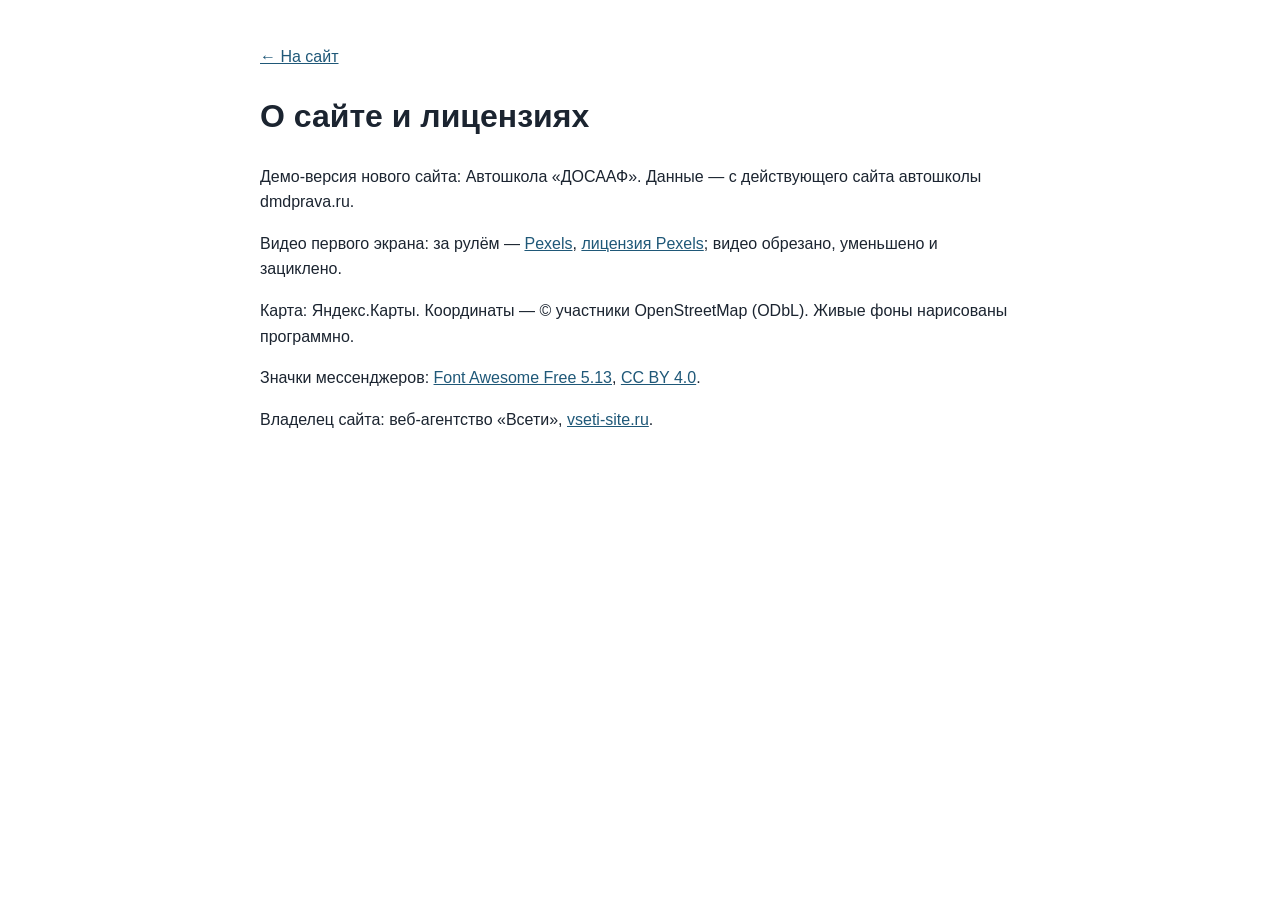
==== credits.html @ 110ef84c "Автошкола «ДОСААФ»: этап 1 — главная, цены, контакты" ====
<!doctype html><html lang="ru"><head><meta charset="utf-8"><meta name="viewport" content="width=device-width,initial-scale=1"><meta name="robots" content="noindex"><title>О сайте — Автошкола «ДОСААФ»</title>
<style>body{font:16px/1.6 Inter,Arial,sans-serif;max-width:760px;margin:0 auto;padding:28px 18px;color:#1b2430}a{color:#1f5878}</style></head><body>
<p><a href="./">← На сайт</a></p><h1>О сайте и лицензиях</h1>
<p>Демо-версия нового сайта: Автошкола «ДОСААФ». Данные — с действующего сайта автошколы dmdprava.ru.</p>
<p>Видео первого экрана: за рулём — <a href="https://www.pexels.com/video/16304650/" target="_blank" rel="noopener">Pexels</a>, <a href="https://www.pexels.com/license/" target="_blank" rel="noopener">лицензия Pexels</a>; видео обрезано, уменьшено и зациклено.</p>
<p>Карта: Яндекс.Карты. Координаты — © участники OpenStreetMap (ODbL). Живые фоны нарисованы программно.</p>
<p>Значки мессенджеров: <a href="https://fontawesome.com" target="_blank" rel="noopener">Font Awesome Free 5.13</a>, <a href="https://creativecommons.org/licenses/by/4.0/" target="_blank" rel="noopener">CC BY 4.0</a>.</p>
<p>Владелец сайта: веб-агентство «Всети», <a href="https://vseti-site.ru" target="_blank" rel="noopener">vseti-site.ru</a>.</p>
</body></html>
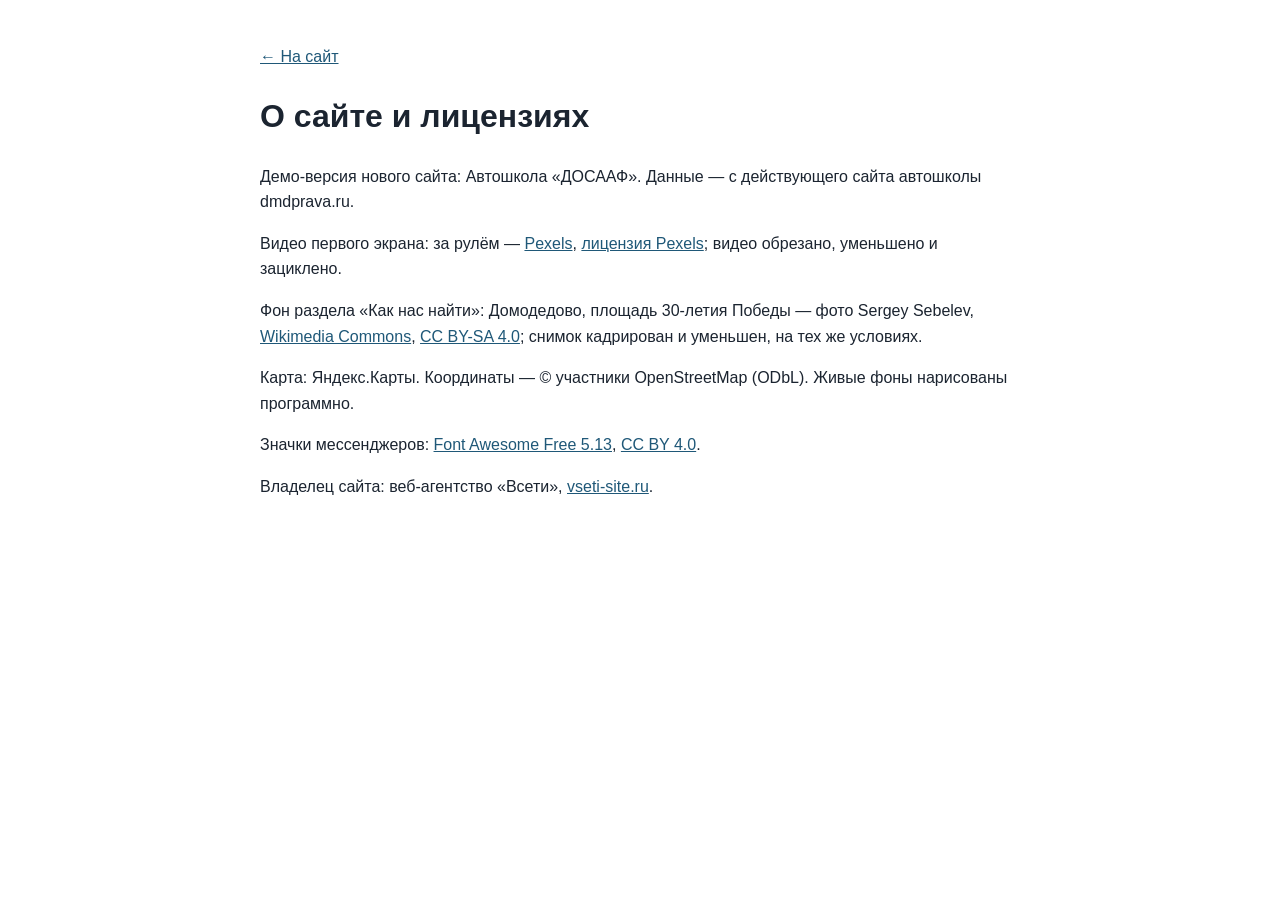
==== commit 1a523228: "«Как нас найти»: за картой картинка города Co-Authored-By: Claude Opus 5.5 <noreply@anthropic.com>" ====
--- a/credits.html
+++ b/credits.html
@@ -3,6 +3,7 @@
 <p><a href="./">← На сайт</a></p><h1>О сайте и лицензиях</h1>
 <p>Демо-версия нового сайта: Автошкола «ДОСААФ». Данные — с действующего сайта автошколы dmdprava.ru.</p>
 <p>Видео первого экрана: за рулём — <a href="https://www.pexels.com/video/16304650/" target="_blank" rel="noopener">Pexels</a>, <a href="https://www.pexels.com/license/" target="_blank" rel="noopener">лицензия Pexels</a>; видео обрезано, уменьшено и зациклено.</p>
+<p>Фон раздела «Как нас найти»: Домодедово, площадь 30-летия Победы — фото Sergey Sebelev, <a href="https://commons.wikimedia.org/wiki/File:%D0%94%D0%BE%D0%BC%D0%BE%D0%B4%D0%B5%D0%B4%D0%BE%D0%B2%D0%BE._%D0%9F%D0%BB%D0%BE%D1%89%D0%B0%D0%B4%D1%8C_30-%D0%BB%D0%B5%D1%82%D0%B8%D1%8F_%D0%9F%D0%BE%D0%B1%D0%B5%D0%B4%D1%8B.jpg" target="_blank" rel="noopener">Wikimedia Commons</a>, <a href="https://creativecommons.org/licenses/by-sa/4.0/deed.ru" target="_blank" rel="noopener">CC BY-SA 4.0</a>; снимок кадрирован и уменьшен, на тех же условиях.</p>
 <p>Карта: Яндекс.Карты. Координаты — © участники OpenStreetMap (ODbL). Живые фоны нарисованы программно.</p>
 <p>Значки мессенджеров: <a href="https://fontawesome.com" target="_blank" rel="noopener">Font Awesome Free 5.13</a>, <a href="https://creativecommons.org/licenses/by/4.0/" target="_blank" rel="noopener">CC BY 4.0</a>.</p>
 <p>Владелец сайта: веб-агентство «Всети», <a href="https://vseti-site.ru" target="_blank" rel="noopener">vseti-site.ru</a>.</p>
